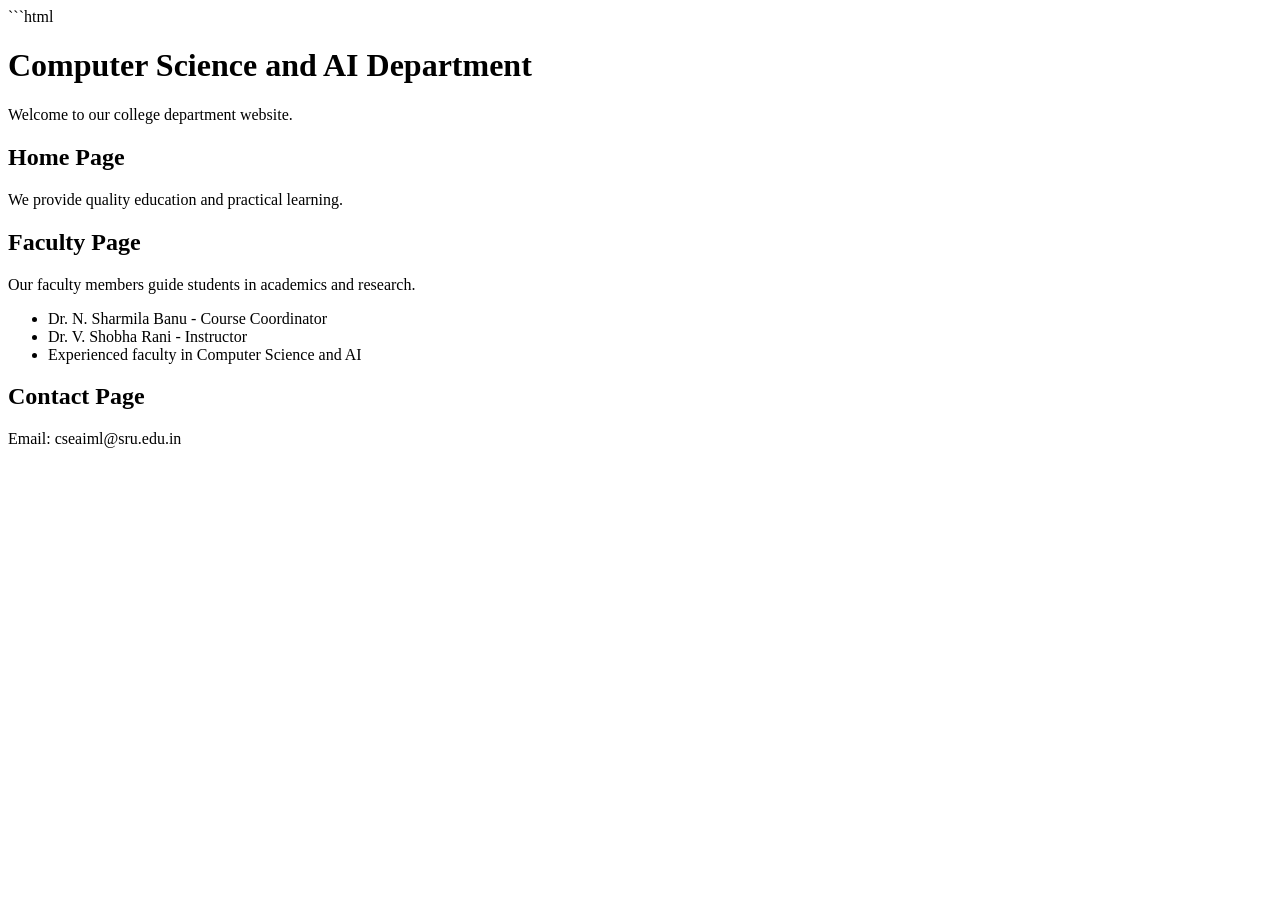
==== index.html @ 31de75f3 "Add faculty page information" ====
```html
<!DOCTYPE html>
<html>
<head>
    <title>College Department</title>
</head>
<body>
    <h1>Computer Science and AI Department</h1>
    <p>Welcome to our college department website.</p>

    <h2>Home Page</h2>
    <p>We provide quality education and practical learning.</p>

    <h2>Faculty Page</h2>
<p>Our faculty members guide students in academics and research.</p>
<ul>
    <li>Dr. N. Sharmila Banu - Course Coordinator</li>
    <li>Dr. V. Shobha Rani - Instructor</li>
    <li>Experienced faculty in Computer Science and AI</li>
</ul>



    <h2>Contact Page</h2>
    <p>Email: cseaiml@sru.edu.in</p>
</body>
</html>
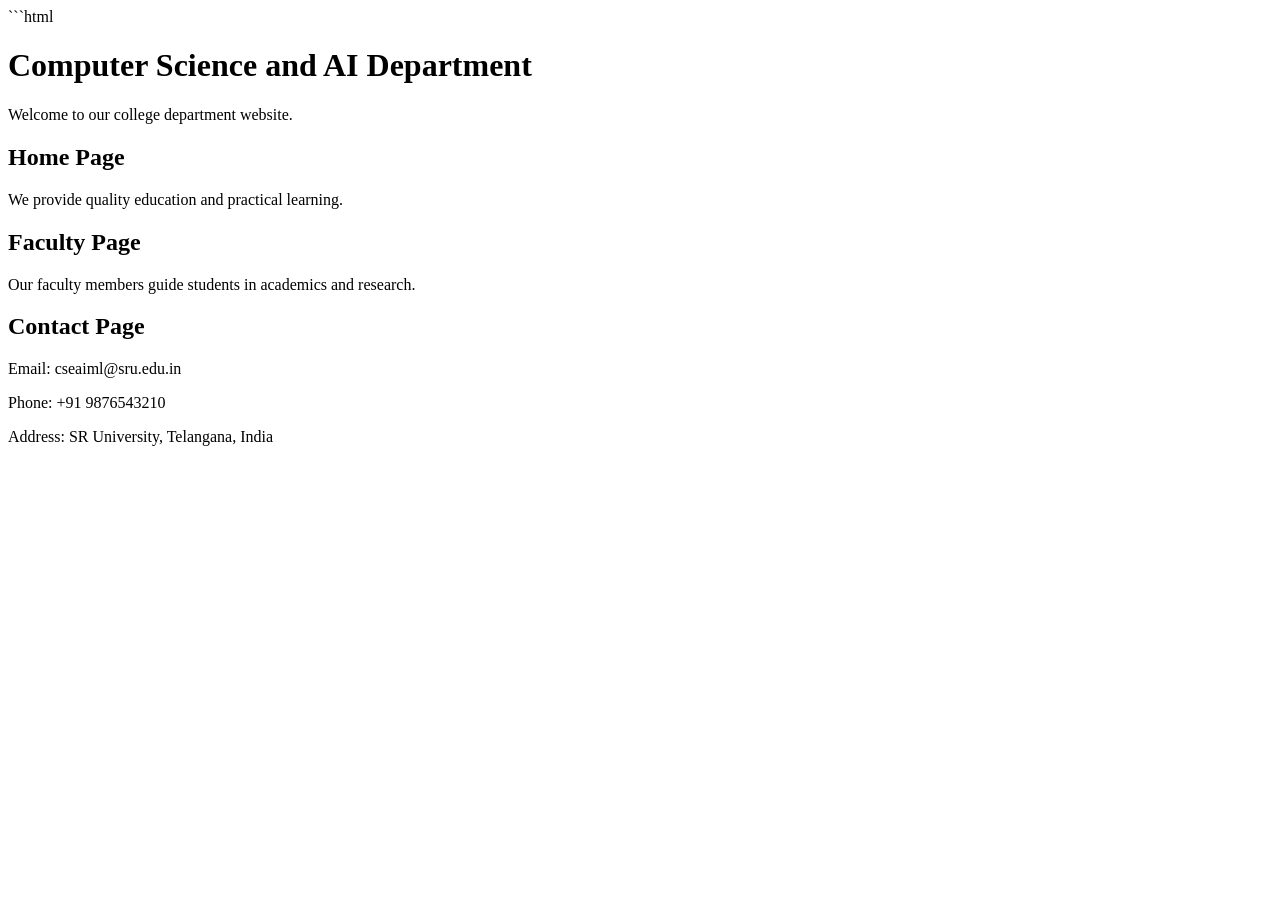
==== commit 62e0f7df: "Add contact page information" ====
--- a/index.html
+++ b/index.html
@@ -12,17 +12,12 @@
     <p>We provide quality education and practical learning.</p>
 
     <h2>Faculty Page</h2>
-<p>Our faculty members guide students in academics and research.</p>
-<ul>
-    <li>Dr. N. Sharmila Banu - Course Coordinator</li>
-    <li>Dr. V. Shobha Rani - Instructor</li>
-    <li>Experienced faculty in Computer Science and AI</li>
-</ul>
-
-
+    <p>Our faculty members guide students in academics and research.</p>
 
     <h2>Contact Page</h2>
-    <p>Email: cseaiml@sru.edu.in</p>
+<p>Email: cseaiml@sru.edu.in</p>
+<p>Phone: +91 9876543210</p>
+<p>Address: SR University, Telangana, India</p>
 </body>
 </html>
 
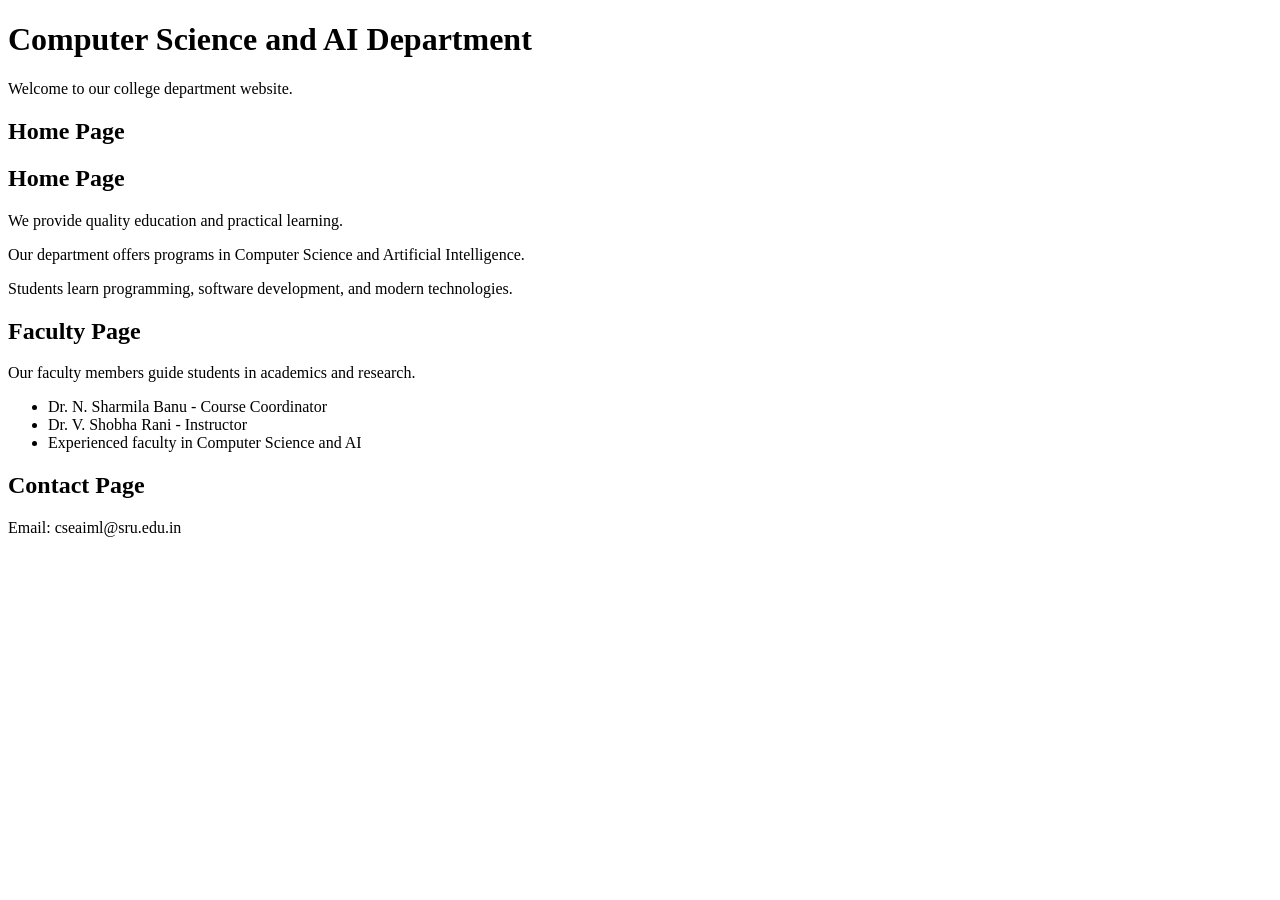
==== commit 72a3fdfd: "Merge branch 'faculty-page'" ====
--- a/index.html
+++ b/index.html
@@ -1,4 +1,4 @@
-```html
+
 <!DOCTYPE html>
 <html>
 <head>
@@ -9,15 +9,23 @@
     <p>Welcome to our college department website.</p>
 
     <h2>Home Page</h2>
-    <p>We provide quality education and practical learning.</p>
+   <h2>Home Page</h2>
+<p>We provide quality education and practical learning.</p>
+<p>Our department offers programs in Computer Science and Artificial Intelligence.</p>
+<p>Students learn programming, software development, and modern technologies.</p>
 
     <h2>Faculty Page</h2>
-    <p>Our faculty members guide students in academics and research.</p>
+<p>Our faculty members guide students in academics and research.</p>
+<ul>
+    <li>Dr. N. Sharmila Banu - Course Coordinator</li>
+    <li>Dr. V. Shobha Rani - Instructor</li>
+    <li>Experienced faculty in Computer Science and AI</li>
+</ul>
+
+
 
     <h2>Contact Page</h2>
-<p>Email: cseaiml@sru.edu.in</p>
-<p>Phone: +91 9876543210</p>
-<p>Address: SR University, Telangana, India</p>
+    <p>Email: cseaiml@sru.edu.in</p>
 </body>
 </html>
 
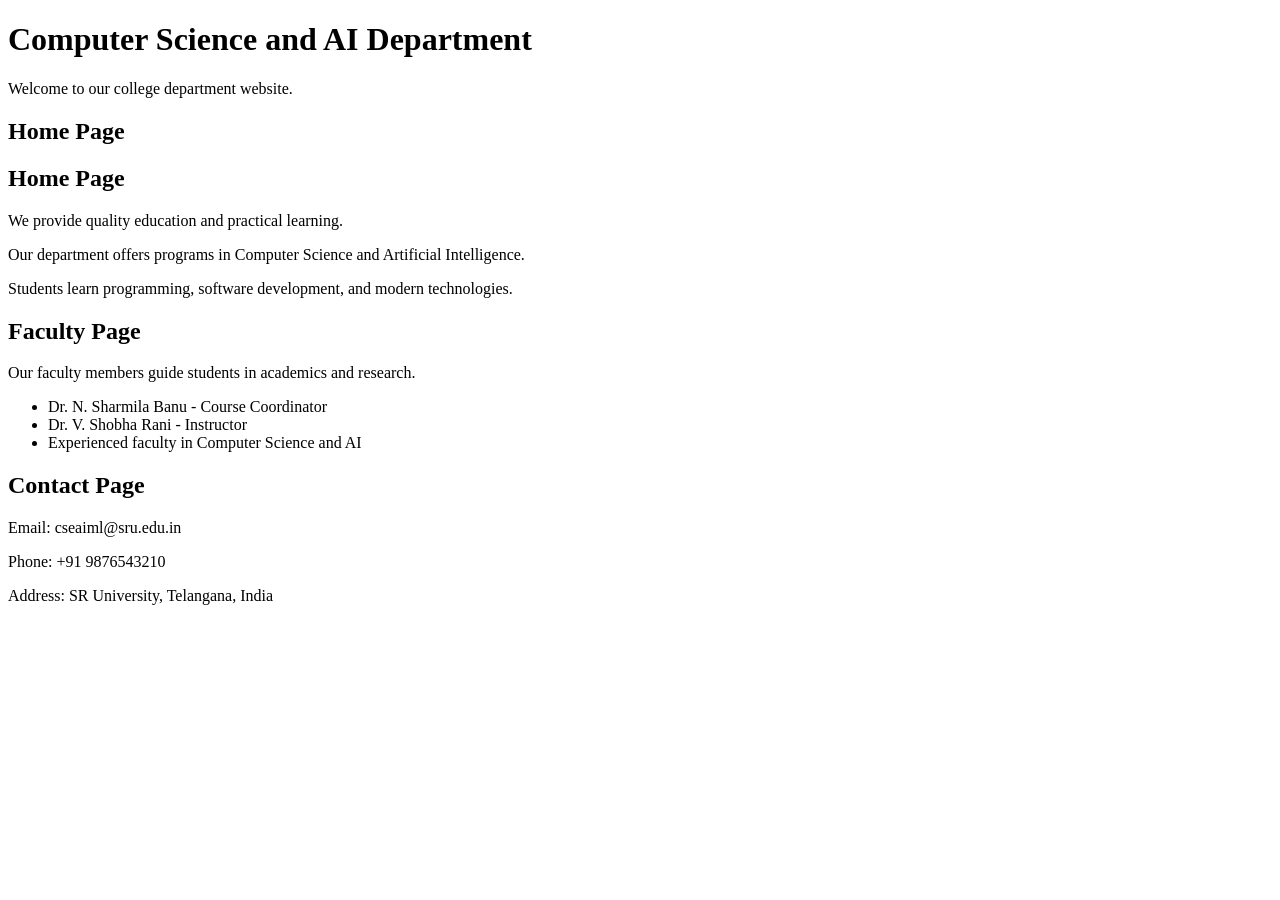
==== commit fae46ee1: "Merge branch 'contact-page'" ====
--- a/index.html
+++ b/index.html
@@ -25,7 +25,9 @@
 
 
     <h2>Contact Page</h2>
-    <p>Email: cseaiml@sru.edu.in</p>
+<p>Email: cseaiml@sru.edu.in</p>
+<p>Phone: +91 9876543210</p>
+<p>Address: SR University, Telangana, India</p>
 </body>
 </html>
 
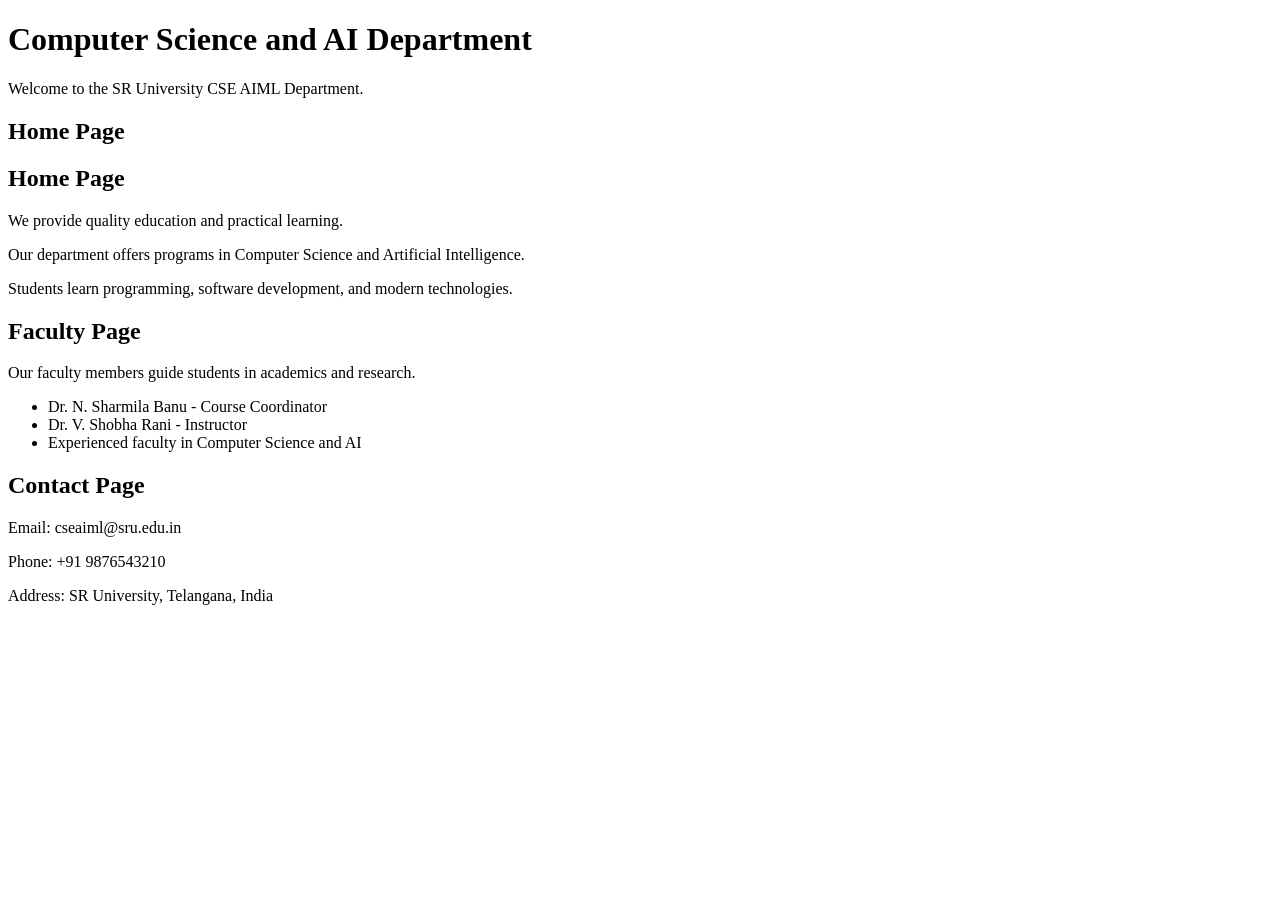
==== commit ccc912fa: "Update department welcome message" ====
--- a/index.html
+++ b/index.html
@@ -6,8 +6,7 @@
 </head>
 <body>
     <h1>Computer Science and AI Department</h1>
-    <p>Welcome to our college department website.</p>
-
+    <p>Welcome to the SR University CSE AIML Department.</p>
     <h2>Home Page</h2>
    <h2>Home Page</h2>
 <p>We provide quality education and practical learning.</p>
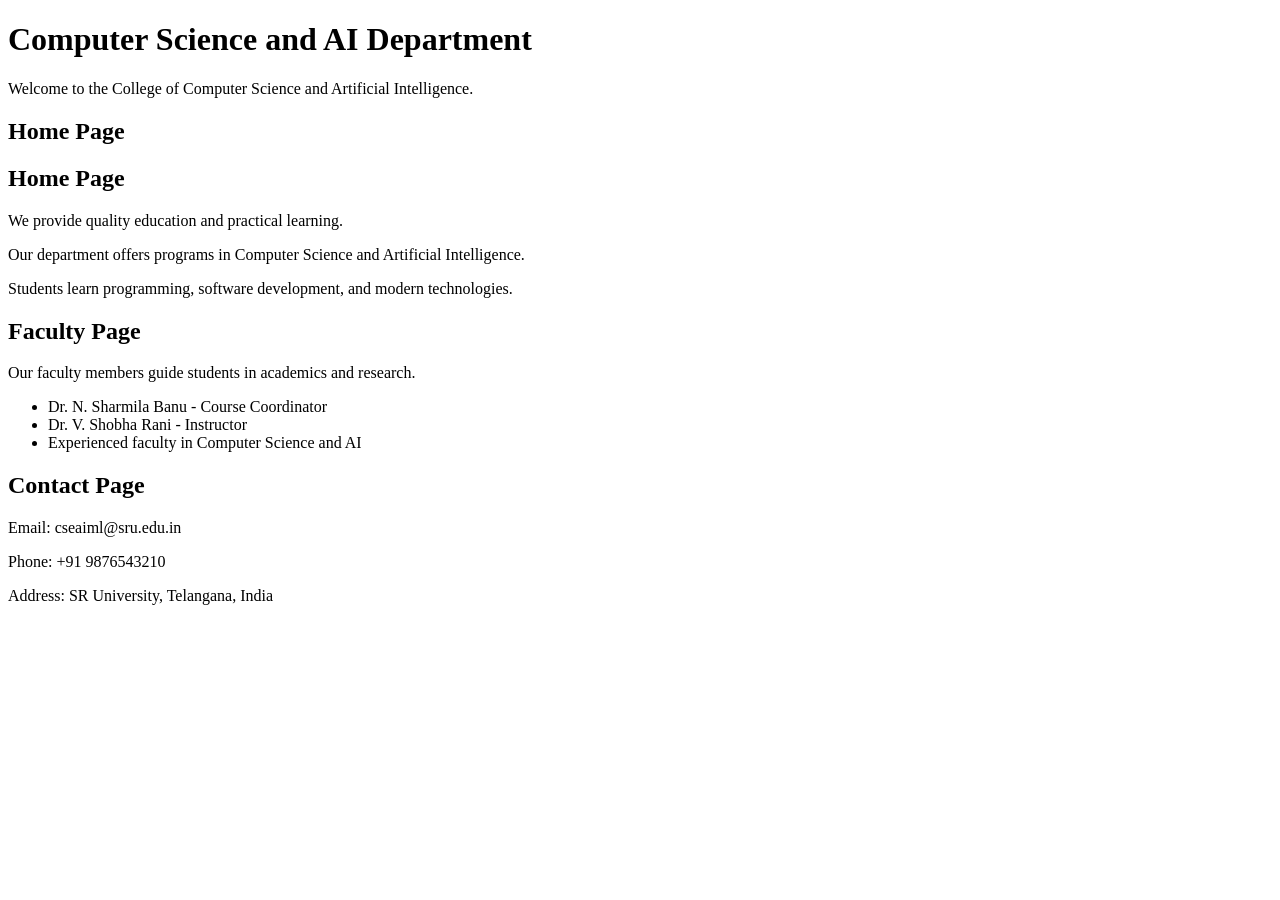
==== commit 0e36ca3a: "Revise department welcome message" ====
--- a/index.html
+++ b/index.html
@@ -6,7 +6,7 @@
 </head>
 <body>
     <h1>Computer Science and AI Department</h1>
-    <p>Welcome to the SR University CSE AIML Department.</p>
+    <p>Welcome to the College of Computer Science and Artificial Intelligence.</p>
     <h2>Home Page</h2>
    <h2>Home Page</h2>
 <p>We provide quality education and practical learning.</p>
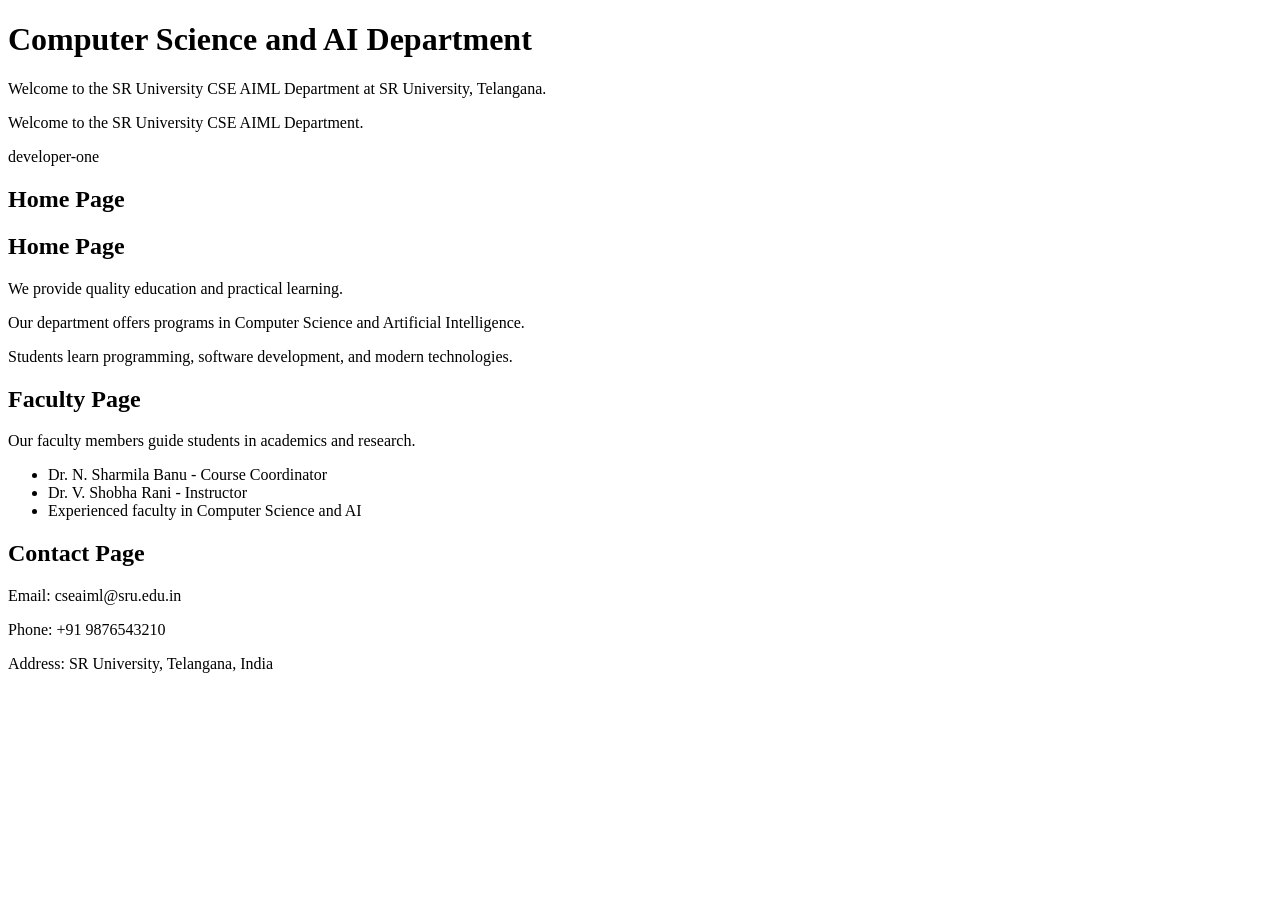
==== commit dbe7a917: "Resolve department welcome message conflict" ====
--- a/index.html
+++ b/index.html
@@ -6,7 +6,8 @@
 </head>
 <body>
     <h1>Computer Science and AI Department</h1>
-    <p>Welcome to the College of Computer Science and Artificial Intelligence.</p>
+<p>Welcome to the SR University CSE AIML Department at SR University, Telangana.</p>
+    <p>Welcome to the SR University CSE AIML Department.</p> developer-one
     <h2>Home Page</h2>
    <h2>Home Page</h2>
 <p>We provide quality education and practical learning.</p>
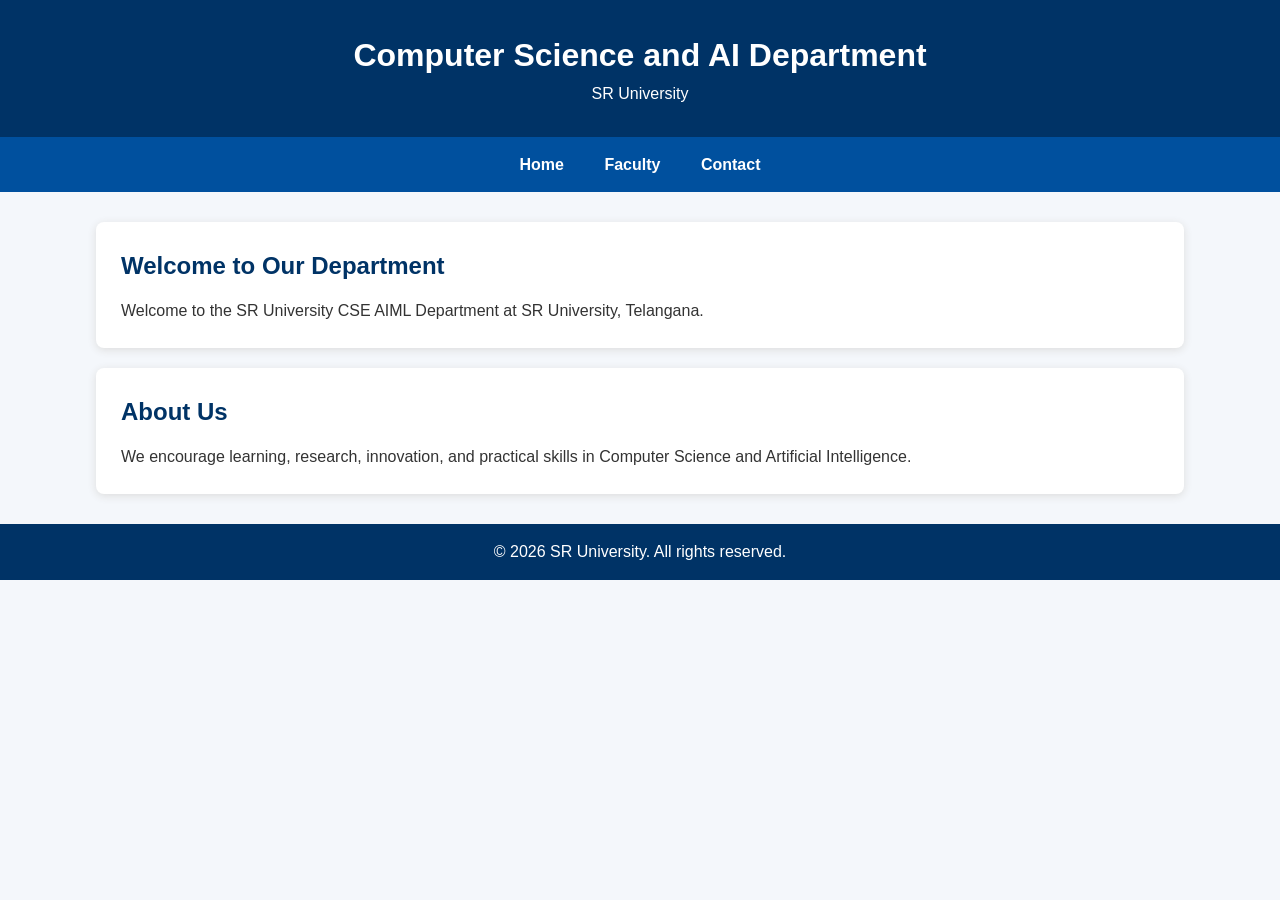
==== commit 5269f436: "Add separate department pages and shared CSS" ====
--- a/index.html
+++ b/index.html
@@ -1,33 +1,34 @@
-
 <!DOCTYPE html>
-<html>
+<html lang="en">
 <head>
-    <title>College Department</title>
+    <meta charset="UTF-8">
+    <meta name="viewport" content="width=device-width, initial-scale=1.0">
+    <title>Computer Science and AI Department</title>
+    <link rel="stylesheet" href="css/style.css">
 </head>
 <body>
-    <h1>Computer Science and AI Department</h1>
-<p>Welcome to the SR University CSE AIML Department at SR University, Telangana.</p>
-    <p>Welcome to the SR University CSE AIML Department.</p> developer-one
-    <h2>Home Page</h2>
-   <h2>Home Page</h2>
-<p>We provide quality education and practical learning.</p>
-<p>Our department offers programs in Computer Science and Artificial Intelligence.</p>
-<p>Students learn programming, software development, and modern technologies.</p>
+    <header>
+        <h1>Computer Science and AI Department</h1>
+        <p>SR University</p>
+    </header>
 
-    <h2>Faculty Page</h2>
-<p>Our faculty members guide students in academics and research.</p>
-<ul>
-    <li>Dr. N. Sharmila Banu - Course Coordinator</li>
-    <li>Dr. V. Shobha Rani - Instructor</li>
-    <li>Experienced faculty in Computer Science and AI</li>
-</ul>
+    <nav>
+        <a href="index.html">Home</a>
+        <a href="faculty.html">Faculty</a>
+        <a href="contact.html">Contact</a>
+    </nav>
 
+    <main class="container">
+        <section>
+            <h2>Welcome to Our Department</h2>
+            <p>Welcome to the SR University CSE AIML Department at SR University, Telangana.</p>
+        </section>
+        <section>
+            <h2>About Us</h2>
+            <p>We encourage learning, research, innovation, and practical skills in Computer Science and Artificial Intelligence.</p>
+        </section>
+    </main>
 
-
-    <h2>Contact Page</h2>
-<p>Email: cseaiml@sru.edu.in</p>
-<p>Phone: +91 9876543210</p>
-<p>Address: SR University, Telangana, India</p>
+    <footer>&copy; 2026 SR University. All rights reserved.</footer>
 </body>
 </html>
-
--- a/css/style.css
+++ b/css/style.css
@@ -0,0 +1,79 @@
+* {
+    margin: 0;
+    padding: 0;
+    box-sizing: border-box;
+}
+
+body {
+    font-family: Arial, sans-serif;
+    background: #f4f7fb;
+    color: #333;
+    line-height: 1.6;
+}
+
+header {
+    background: #003366;
+    color: white;
+    text-align: center;
+    padding: 30px 15px;
+}
+
+nav {
+    background: #00509e;
+    text-align: center;
+    padding: 15px;
+}
+
+nav a {
+    color: white;
+    text-decoration: none;
+    margin: 0 18px;
+    font-weight: bold;
+}
+
+nav a:hover {
+    color: #ffcc00;
+}
+
+.container {
+    width: 85%;
+    max-width: 1100px;
+    margin: 30px auto;
+}
+
+section {
+    background: white;
+    padding: 25px;
+    margin-bottom: 20px;
+    border-radius: 8px;
+    box-shadow: 0 2px 8px #ddd;
+}
+
+h2 {
+    color: #003366;
+    margin-bottom: 12px;
+}
+
+footer {
+    background: #003366;
+    color: white;
+    text-align: center;
+    padding: 15px;
+}
+
+input, textarea {
+    width: 100%;
+    padding: 10px;
+    margin: 5px 0 15px;
+    border: 1px solid #ccc;
+    border-radius: 5px;
+}
+
+button {
+    background: #003366;
+    color: white;
+    border: none;
+    padding: 10px 20px;
+    border-radius: 5px;
+    cursor: pointer;
+}
